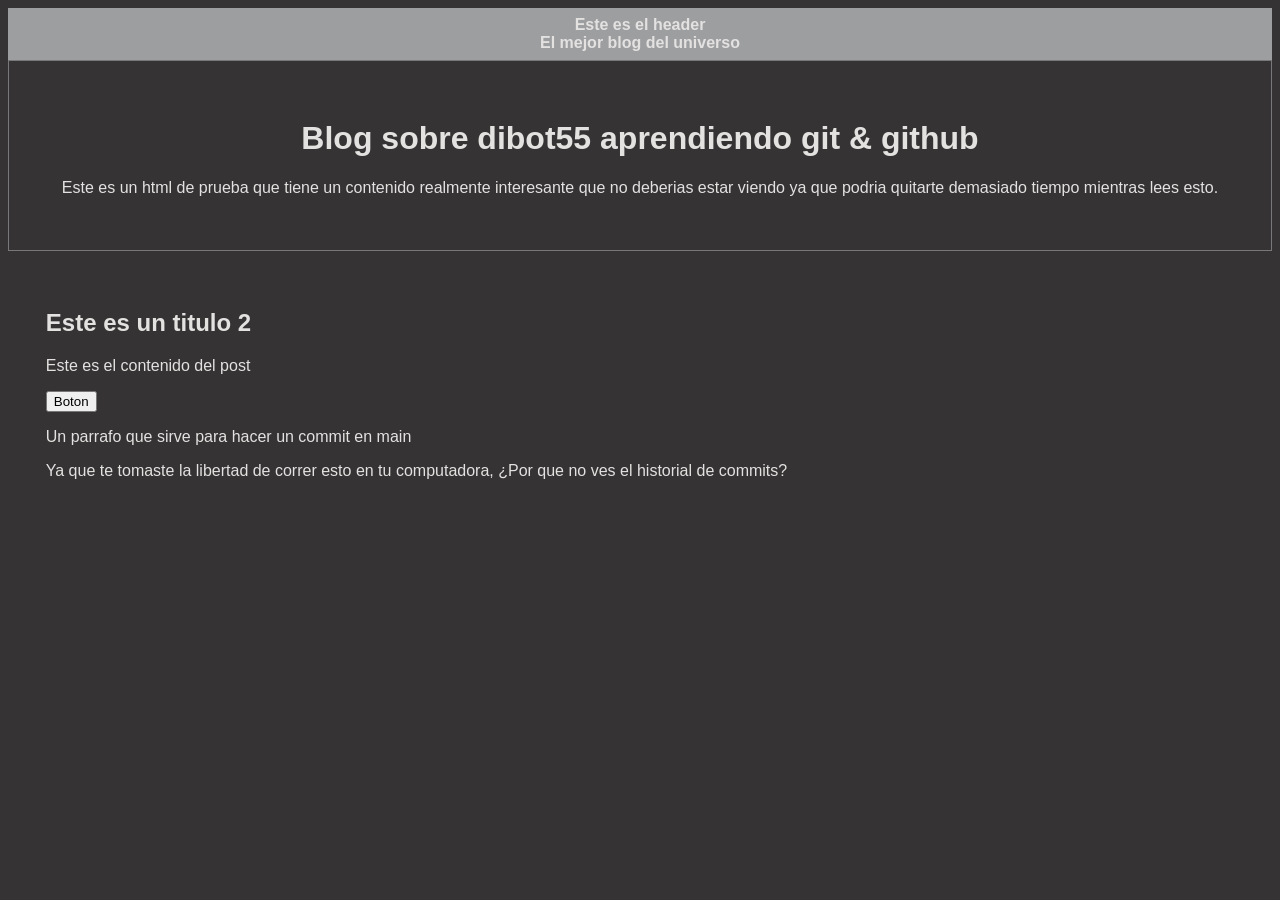
==== post.html @ 139059bb "Solucion de conflictos en las ramas" ====
<!DOCTYPE html>
<html lang="en">
<head>
  <meta charset="UTF-8">
  <meta http-equiv="X-UA-Compatible" content="IE=edge">
  <meta name="viewport" content="width=device-width, initial-scale=1.0">
  <link rel="stylesheet" href="./css/styles.css">
  <title>Blog Personal</title>
</head>
<body>
  
  <div class="header">
    <header>Este es el header</header>
    <span>
      El mejor blog del universo
    </span>
  </div>

  <div class="container">
    <div>
      <h1>Blog sobre dibot55 aprendiendo git & github</h1>
      <p>Este es un html de prueba que tiene un contenido realmente interesante que no deberias estar viendo ya que podria quitarte demasiado tiempo mientras lees esto.</p>
    </div>
  </div>
  <div class="poste">
    <h2>Este es un titulo 2</h2>
    <p>Este es el contenido del post</p>
    <button>Boton</button>
    <p>Un parrafo que sirve para hacer un commit en main</p>
    <p>Ya que te tomaste la libertad de correr esto en tu computadora, ¿Por que no ves el historial de commits?</p>
  </div>
</body>
</html>
---- css/styles.css ----
body{
  font-family: Arial, Helvetica, sans-serif;
  text-align: center;
  background: rgb(53, 51, 51);
  color: rgb(228, 225, 225);
}

.container{
  border: 1px solid rgba(220, 223, 230, 0.4);
  padding: 1cm;
  text-align: center;
}

.poste{
  text-align: left;
  padding: 1cm;
}

.header{
  background: rgb(156, 158, 160);
  font-weight: bold;
  margin: 0;
  padding: 0.5em;
}
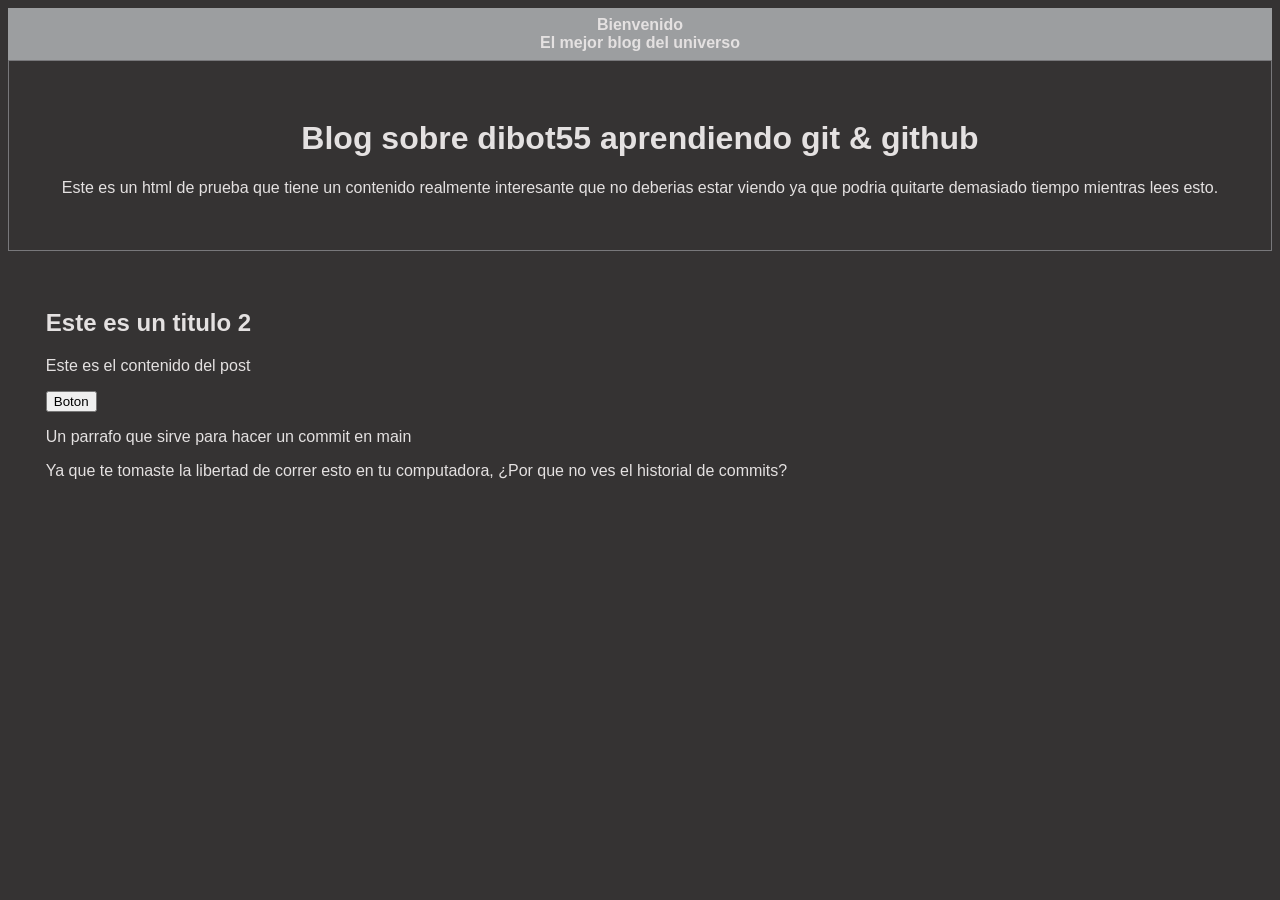
==== commit 871c1a80: "Header cambiado a bienvenido desde Github" ====
--- a/post.html
+++ b/post.html
@@ -10,7 +10,7 @@
 <body>
   
   <div class="header">
-    <header>Este es el header</header>
+    <header>Bienvenido</header>
     <span>
       El mejor blog del universo
     </span>
@@ -30,4 +30,4 @@
     <p>Ya que te tomaste la libertad de correr esto en tu computadora, ¿Por que no ves el historial de commits?</p>
   </div>
 </body>
-</html>+</html>
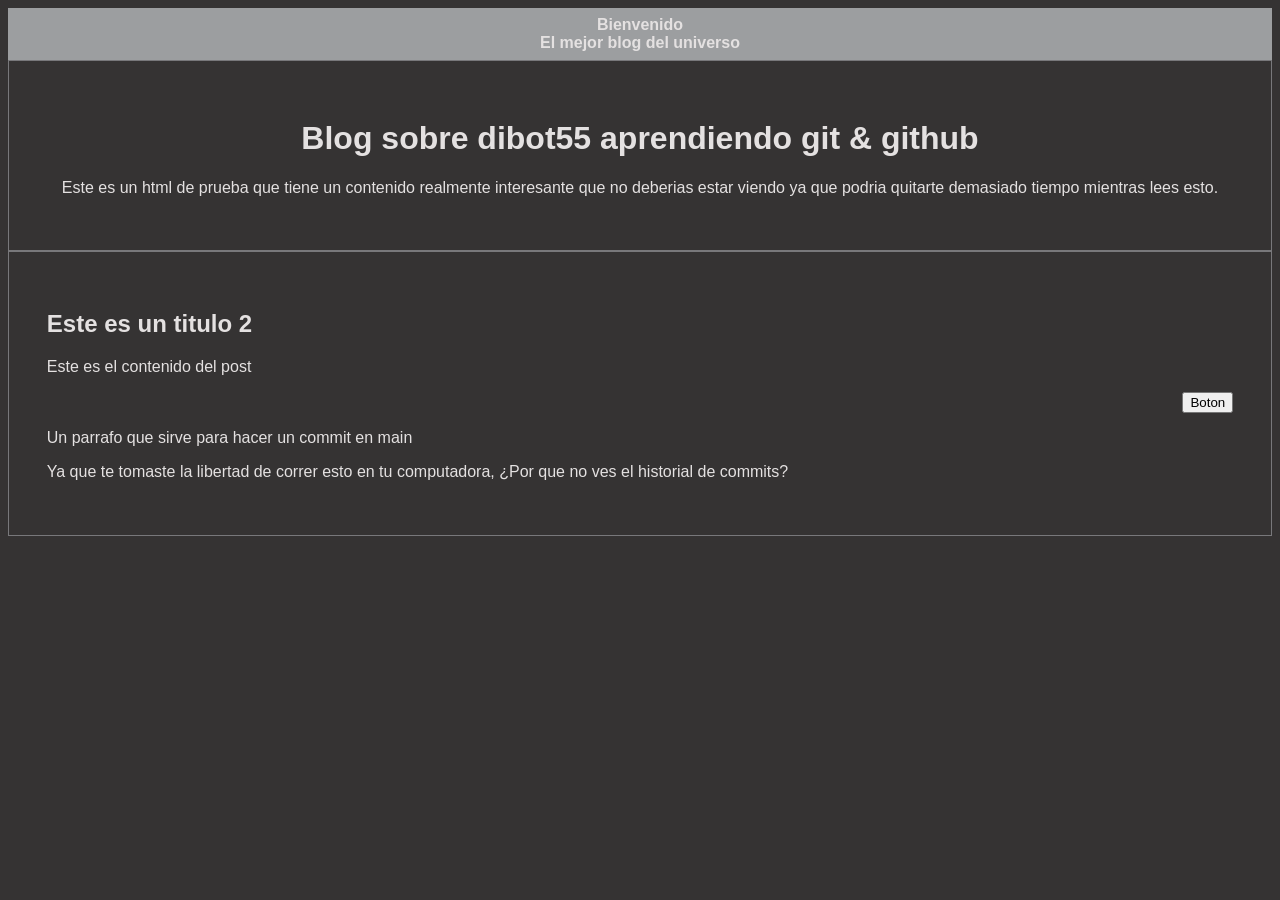
==== commit be5acaca: "Cambio de ubicacion en el botton HTML y CSS" ====
--- a/post.html
+++ b/post.html
@@ -25,7 +25,9 @@
   <div class="poste">
     <h2>Este es un titulo 2</h2>
     <p>Este es el contenido del post</p>
-    <button>Boton</button>
+    <div class="botoncito">
+      <button>Boton</button>
+    </div>
     <p>Un parrafo que sirve para hacer un commit en main</p>
     <p>Ya que te tomaste la libertad de correr esto en tu computadora, ¿Por que no ves el historial de commits?</p>
   </div>
--- a/css/styles.css
+++ b/css/styles.css
@@ -14,6 +14,11 @@
 .poste{
   text-align: left;
   padding: 1cm;
+  border: 1px solid rgba(220, 223, 230, 0.4);
+}
+
+.botoncito{
+  text-align: right;
 }
 
 .header{
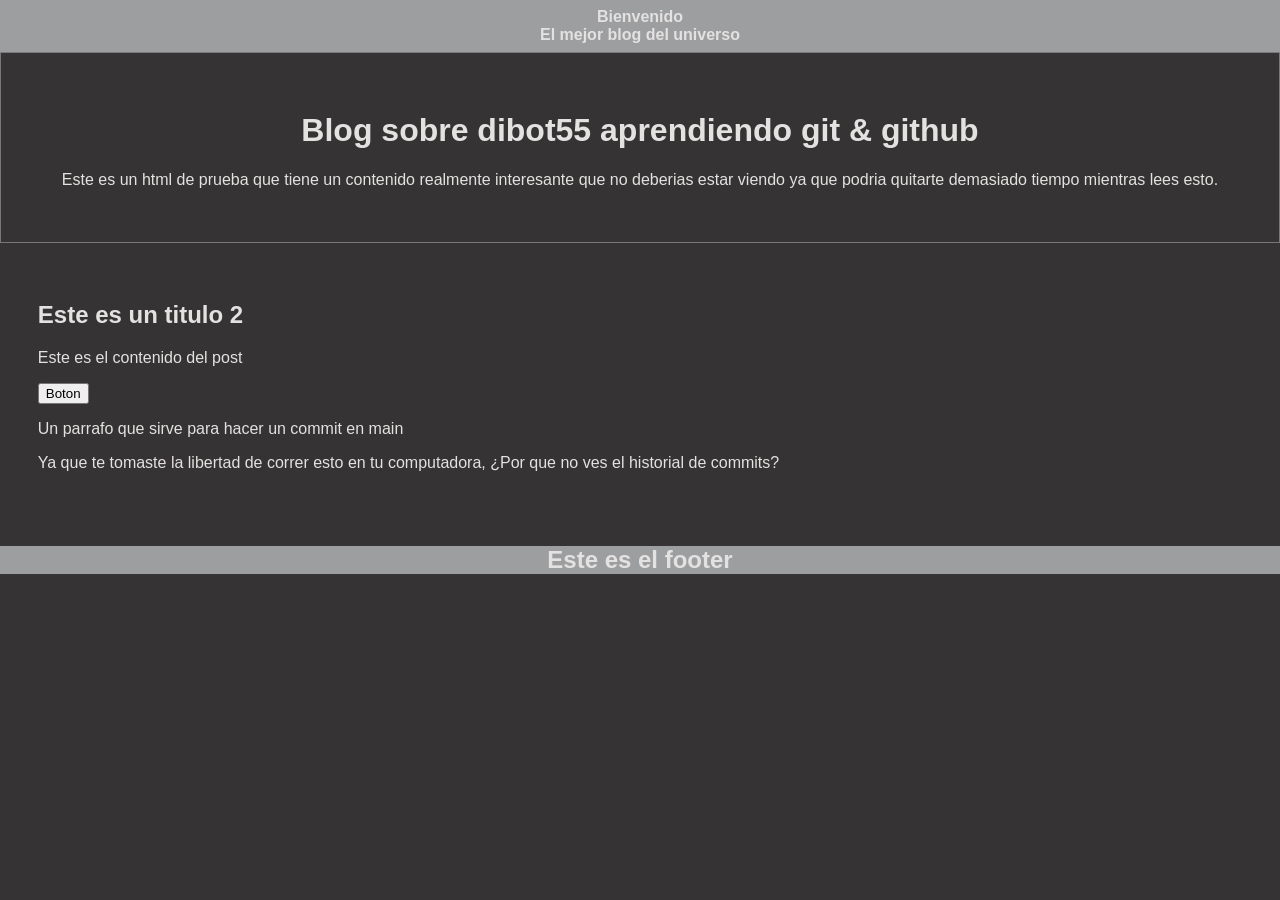
==== commit 76f1ffbe: "footer añadido y margin de body eliminado" ====
--- a/post.html
+++ b/post.html
@@ -25,11 +25,12 @@
   <div class="poste">
     <h2>Este es un titulo 2</h2>
     <p>Este es el contenido del post</p>
-    <div class="botoncito">
-      <button>Boton</button>
-    </div>
+    <button>Boton</button>
     <p>Un parrafo que sirve para hacer un commit en main</p>
     <p>Ya que te tomaste la libertad de correr esto en tu computadora, ¿Por que no ves el historial de commits?</p>
   </div>
+  <div class="footer">
+    <h2>Este es el footer</h2>
+  </div>
 </body>
 </html>
--- a/css/styles.css
+++ b/css/styles.css
@@ -3,6 +3,7 @@
   text-align: center;
   background: rgb(53, 51, 51);
   color: rgb(228, 225, 225);
+  margin: 0;
 }
 
 .container{
@@ -14,11 +15,6 @@
 .poste{
   text-align: left;
   padding: 1cm;
-  border: 1px solid rgba(220, 223, 230, 0.4);
-}
-
-.botoncito{
-  text-align: right;
 }
 
 .header{
@@ -27,3 +23,9 @@
   margin: 0;
   padding: 0.5em;
 }
+
+.footer{
+  background: rgb(156, 158, 160);
+  margin: 0;
+  padding: 0;
+}
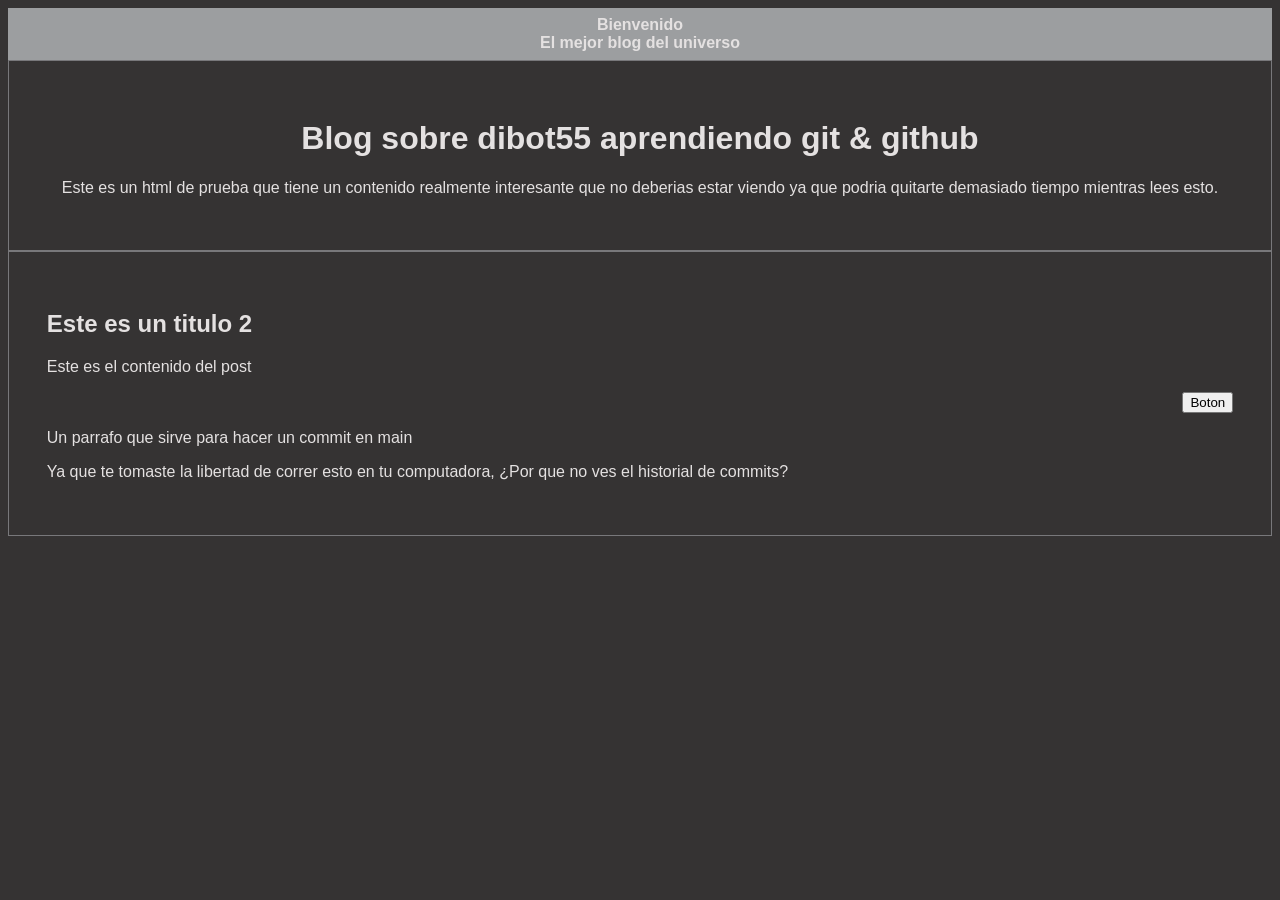
==== commit f8291ca1: "Merge a de la rama "test" a main" ====
--- a/post.html
+++ b/post.html
@@ -25,12 +25,11 @@
   <div class="poste">
     <h2>Este es un titulo 2</h2>
     <p>Este es el contenido del post</p>
-    <button>Boton</button>
+    <div class="botoncito">
+      <button>Boton</button>
+    </div>
     <p>Un parrafo que sirve para hacer un commit en main</p>
     <p>Ya que te tomaste la libertad de correr esto en tu computadora, ¿Por que no ves el historial de commits?</p>
   </div>
-  <div class="footer">
-    <h2>Este es el footer</h2>
-  </div>
 </body>
 </html>
--- a/css/styles.css
+++ b/css/styles.css
@@ -3,7 +3,6 @@
   text-align: center;
   background: rgb(53, 51, 51);
   color: rgb(228, 225, 225);
-  margin: 0;
 }
 
 .container{
@@ -15,6 +14,11 @@
 .poste{
   text-align: left;
   padding: 1cm;
+  border: 1px solid rgba(220, 223, 230, 0.4);
+}
+
+.botoncito{
+  text-align: right;
 }
 
 .header{
@@ -23,9 +27,3 @@
   margin: 0;
   padding: 0.5em;
 }
-
-.footer{
-  background: rgb(156, 158, 160);
-  margin: 0;
-  padding: 0;
-}
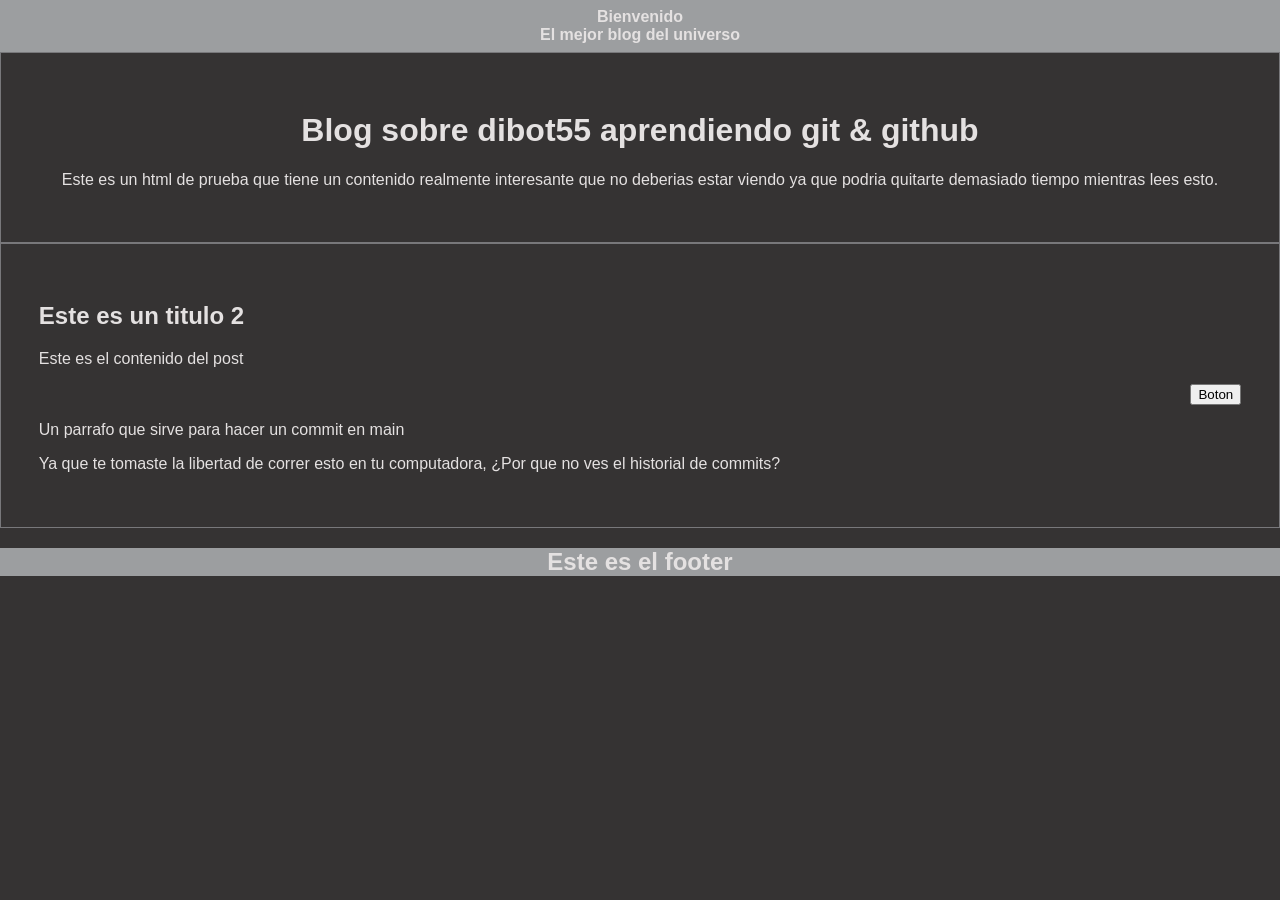
==== commit c3d62b25: "Merge de la rama 'footer' a main" ====
--- a/post.html
+++ b/post.html
@@ -31,5 +31,8 @@
     <p>Un parrafo que sirve para hacer un commit en main</p>
     <p>Ya que te tomaste la libertad de correr esto en tu computadora, ¿Por que no ves el historial de commits?</p>
   </div>
+  <div class="footer">
+    <h2>Este es el footer</h2>
+  </div>
 </body>
 </html>
--- a/css/styles.css
+++ b/css/styles.css
@@ -3,6 +3,7 @@
   text-align: center;
   background: rgb(53, 51, 51);
   color: rgb(228, 225, 225);
+  margin: 0;
 }
 
 .container{
@@ -27,3 +28,9 @@
   margin: 0;
   padding: 0.5em;
 }
+
+.footer{
+  background: rgb(156, 158, 160);
+  margin: 0;
+  padding: 0;
+}
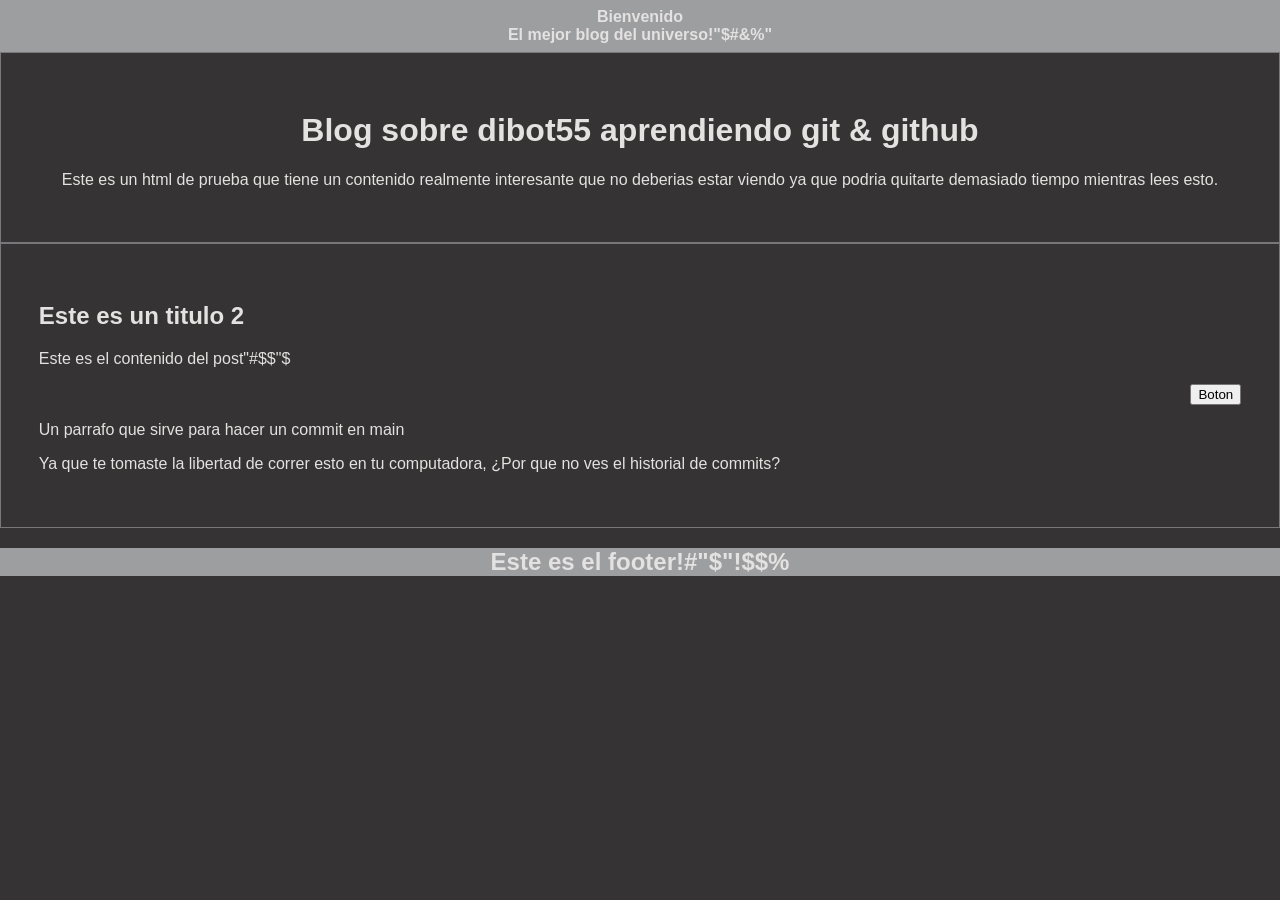
==== commit 4a743473: "Bugs a propocito en produccion" ====
--- a/post.html
+++ b/post.html
@@ -12,7 +12,7 @@
   <div class="header">
     <header>Bienvenido</header>
     <span>
-      El mejor blog del universo
+      El mejor blog del universo!"$#&%"
     </span>
   </div>
 
@@ -24,7 +24,7 @@
   </div>
   <div class="poste">
     <h2>Este es un titulo 2</h2>
-    <p>Este es el contenido del post</p>
+    <p>Este es el contenido del post"#$$"$</p>
     <div class="botoncito">
       <button>Boton</button>
     </div>
@@ -32,7 +32,7 @@
     <p>Ya que te tomaste la libertad de correr esto en tu computadora, ¿Por que no ves el historial de commits?</p>
   </div>
   <div class="footer">
-    <h2>Este es el footer</h2>
+    <h2>Este es el footer!#"$"!$$%</h2>
   </div>
 </body>
 </html>
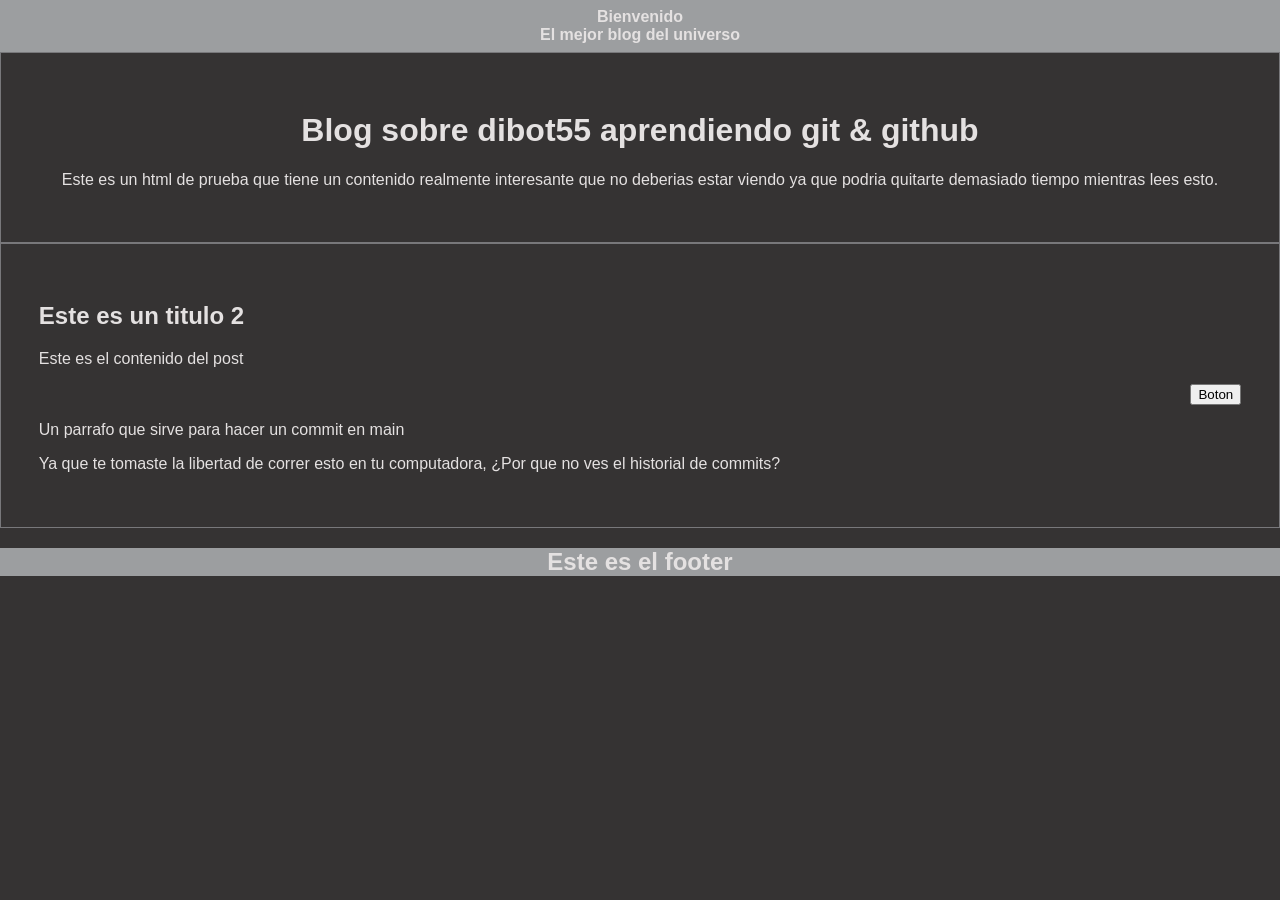
==== commit 1375cb28: "Bugs resueltos en la tipografia" ====
--- a/post.html
+++ b/post.html
@@ -12,7 +12,7 @@
   <div class="header">
     <header>Bienvenido</header>
     <span>
-      El mejor blog del universo!"$#&%"
+      El mejor blog del universo
     </span>
   </div>
 
@@ -24,7 +24,7 @@
   </div>
   <div class="poste">
     <h2>Este es un titulo 2</h2>
-    <p>Este es el contenido del post"#$$"$</p>
+    <p>Este es el contenido del post</p>
     <div class="botoncito">
       <button>Boton</button>
     </div>
@@ -32,7 +32,7 @@
     <p>Ya que te tomaste la libertad de correr esto en tu computadora, ¿Por que no ves el historial de commits?</p>
   </div>
   <div class="footer">
-    <h2>Este es el footer!#"$"!$$%</h2>
+    <h2>Este es el footer</h2>
   </div>
 </body>
 </html>
